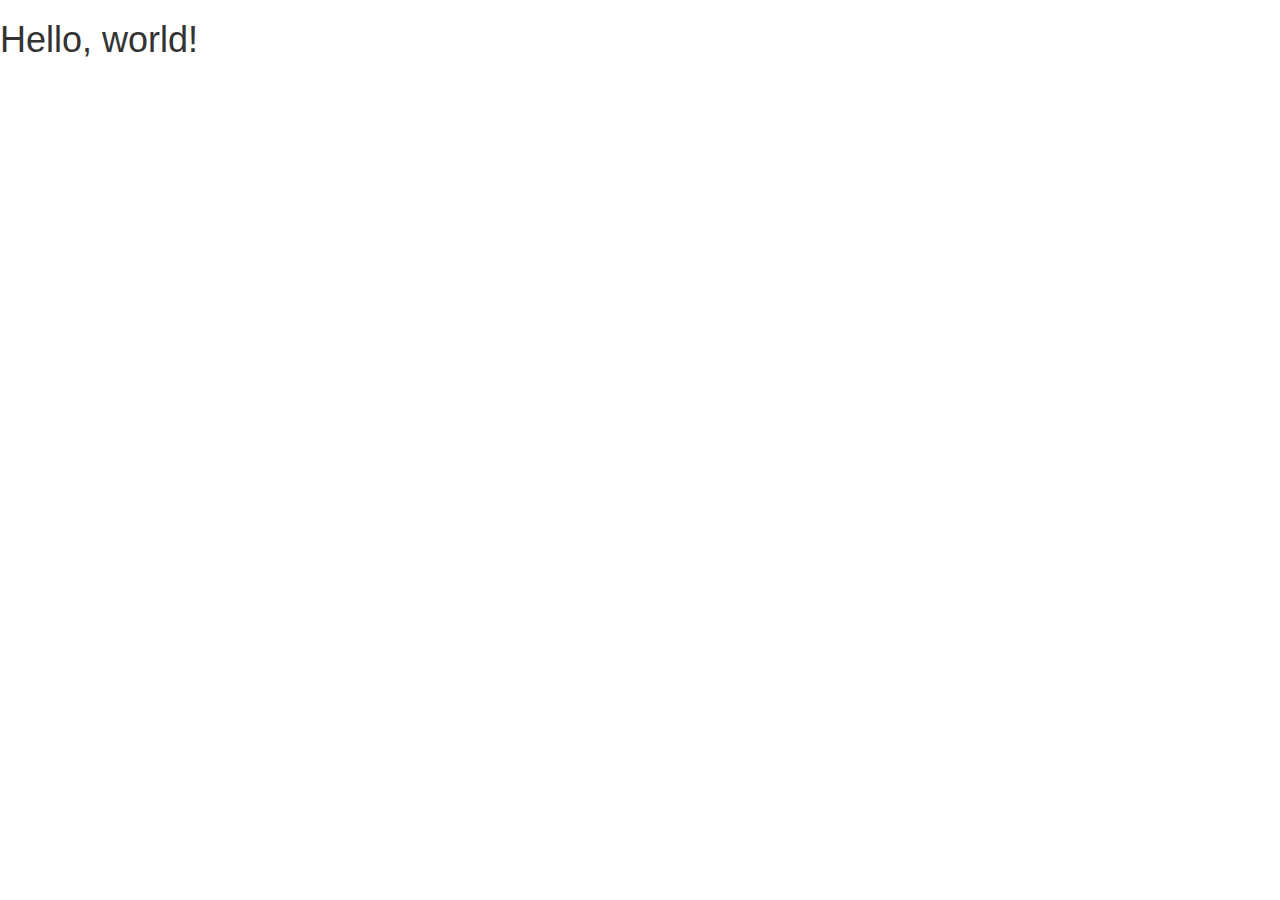
==== index.html @ b6568eff "start bootstrap project" ====
<!DOCTYPE html>
<html lang="en">
  <head>
    <meta charset="utf-8">
    <meta http-equiv="X-UA-Compatible" content="IE=edge">
    <meta name="viewport" content="width=device-width, initial-scale=1">
    <!-- The above 3 meta tags *must* come first in the head; any other head content must come *after* these tags -->
    <title>Bootstrap 101 Template</title>

    <!-- Bootstrap -->
    <link href="css/bootstrap.min.css" rel="stylesheet">

    <!-- HTML5 shim and Respond.js for IE8 support of HTML5 elements and media queries -->
    <!-- WARNING: Respond.js doesn't work if you view the page via file:// -->
    <!--[if lt IE 9]>
      <script src="https://oss.maxcdn.com/html5shiv/3.7.3/html5shiv.min.js"></script>
      <script src="https://oss.maxcdn.com/respond/1.4.2/respond.min.js"></script>
    <![endif]-->
  </head>
  <body>
    <h1>Hello, world!</h1>

    <!-- jQuery (necessary for Bootstrap's JavaScript plugins) -->
    <script src="https://ajax.googleapis.com/ajax/libs/jquery/1.12.4/jquery.min.js"></script>
    <!-- Include all compiled plugins (below), or include individual files as needed -->
    <script src="js/bootstrap.min.js"></script>
  </body>
</html>
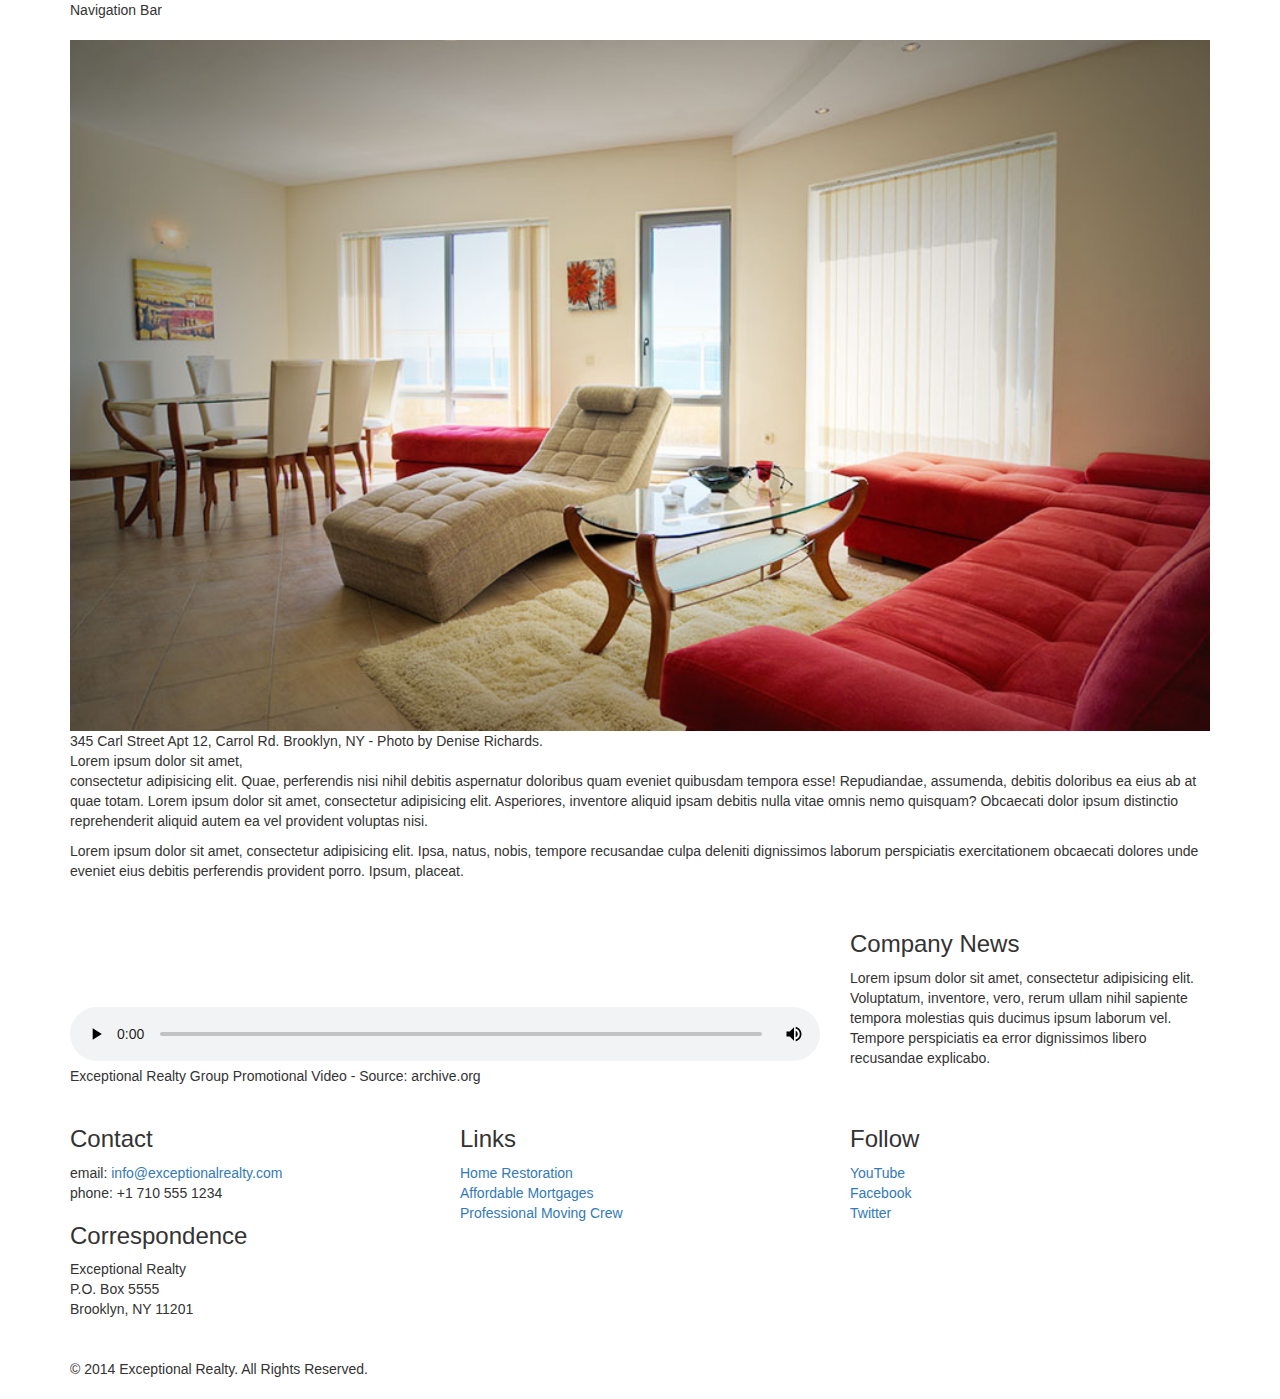
==== commit c87d003e: "finish layout" ====
--- a/index.html
+++ b/index.html
@@ -5,10 +5,11 @@
     <meta http-equiv="X-UA-Compatible" content="IE=edge">
     <meta name="viewport" content="width=device-width, initial-scale=1">
     <!-- The above 3 meta tags *must* come first in the head; any other head content must come *after* these tags -->
-    <title>Bootstrap 101 Template</title>
+    <title>Exceptional Realty Group - Luxury Homes - About</title>
 
     <!-- Bootstrap -->
     <link href="css/bootstrap.min.css" rel="stylesheet">
+    <link rel="stylesheet" href="css/style.css">
 
     <!-- HTML5 shim and Respond.js for IE8 support of HTML5 elements and media queries -->
     <!-- WARNING: Respond.js doesn't work if you view the page via file:// -->
@@ -18,7 +19,88 @@
     <![endif]-->
   </head>
   <body>
-    <h1>Hello, world!</h1>
+
+    <div class="container">
+
+      <div class="row">
+        <div class="col-sm-12">
+          Navigation Bar
+        </div>
+      </div>
+
+      <div class="row">
+        <div class="col-sm-12">
+          <figure>
+            <img src="images/intro-pic.jpg" alt="A beautiful living room." title="Welcome to Exceptional Realty Group">
+            <figcaption>345 Carl Street Apt 12, Carrol Rd. Brooklyn, NY - Photo by Denise Richards.</figcaption>
+          </figure>
+
+          <p>Lorem ipsum dolor sit amet,<br> consectetur adipisicing elit. Quae, perferendis nisi nihil debitis aspernatur doloribus quam eveniet quibusdam tempora esse! Repudiandae, assumenda, debitis doloribus ea eius ab at quae totam. Lorem ipsum dolor sit amet, consectetur adipisicing elit. Asperiores, inventore aliquid ipsam debitis nulla vitae omnis nemo quisquam? Obcaecati dolor ipsum distinctio reprehenderit aliquid autem ea vel provident voluptas nisi.</p>
+          <p>Lorem ipsum dolor sit amet, consectetur adipisicing elit. Ipsa, natus, nobis, tempore recusandae culpa deleniti dignissimos laborum perspiciatis exercitationem obcaecati dolores unde eveniet eius debitis perferendis provident porro. Ipsum, placeat.</p>
+        </div>
+      </div>
+
+      <div class="row">
+        <div class="col-sm-8">
+          <figure>
+            <video controls>
+              <source src="videos/real-estate.mp4" type="video/mp4">
+              <source src="videos/real-estate.ogv" type="video/ogg">
+              Your browser does not support HTML5 video. <a href="http://browsehappy.com" target="_blank">Please upgrade your browser</a>.
+            </video>
+            <figcaption>Exceptional Realty Group Promotional Video - Source: archive.org</figcaption>
+          </figure>
+        </div>
+
+        <div class="col-sm-4">
+          <h3>Company News</h3>
+          <p>Lorem ipsum dolor sit amet, consectetur adipisicing elit. Voluptatum, inventore, vero, rerum ullam nihil sapiente tempora molestias quis ducimus ipsum laborum vel. Tempore perspiciatis ea error dignissimos libero recusandae explicabo.</p>
+        </div>
+      </div>
+
+      <div class="row">
+
+        <div class="col-sm-4">
+          <h3>Contact</h3>
+          <p>
+            email: <a href="mailto:info@exceptionalrealty.com">info@exceptionalrealty.com</a><br>
+            phone: +1 710 555 1234
+          </p>
+          <h3>Correspondence</h3>
+          <address>
+            Exceptional Realty<br>
+            P.O. Box 5555<br>
+            Brooklyn, NY 11201
+          </address>
+        </div>
+
+        <div class="col-sm-4">
+          <h3>Links</h3>
+          <p>
+            <a href="#" target="_blank">Home Restoration</a><br>
+            <a href="#" target="_blank">Affordable Mortgages</a><br>
+            <a href="#" target="_blank">Professional Moving Crew</a>
+          </p>
+        </div>
+
+        <div class="col-sm-4">
+          <h3>Follow</h3>
+          <p>
+            <a href="#" target="_blank">YouTube</a><br>
+            <a href="#" target="_blank">Facebook</a><br>
+            <a href="#" target="_blank">Twitter</a>
+          </p>
+        </div>
+
+      </div>
+
+      <div class="row">
+        <div class="col-sm-12">
+          &copy; 2014 Exceptional Realty. All Rights Reserved.
+        </div>
+      </div>
+
+    </div><!-- .container -->
 
     <!-- jQuery (necessary for Bootstrap's JavaScript plugins) -->
     <script src="https://ajax.googleapis.com/ajax/libs/jquery/1.12.4/jquery.min.js"></script>
--- a/css/style.css
+++ b/css/style.css
@@ -0,0 +1,13 @@
+/*/////// MEDIA ////////*/
+
+img, video, audio, iframe, table, form {
+  width: 100%; /* IE */
+  max-width: 100%; /* FF, Safari, Chrome */
+}
+
+
+/*/////// LAYOUT STYLES ////////*/
+
+.row {
+  margin-bottom: 20px;
+}
